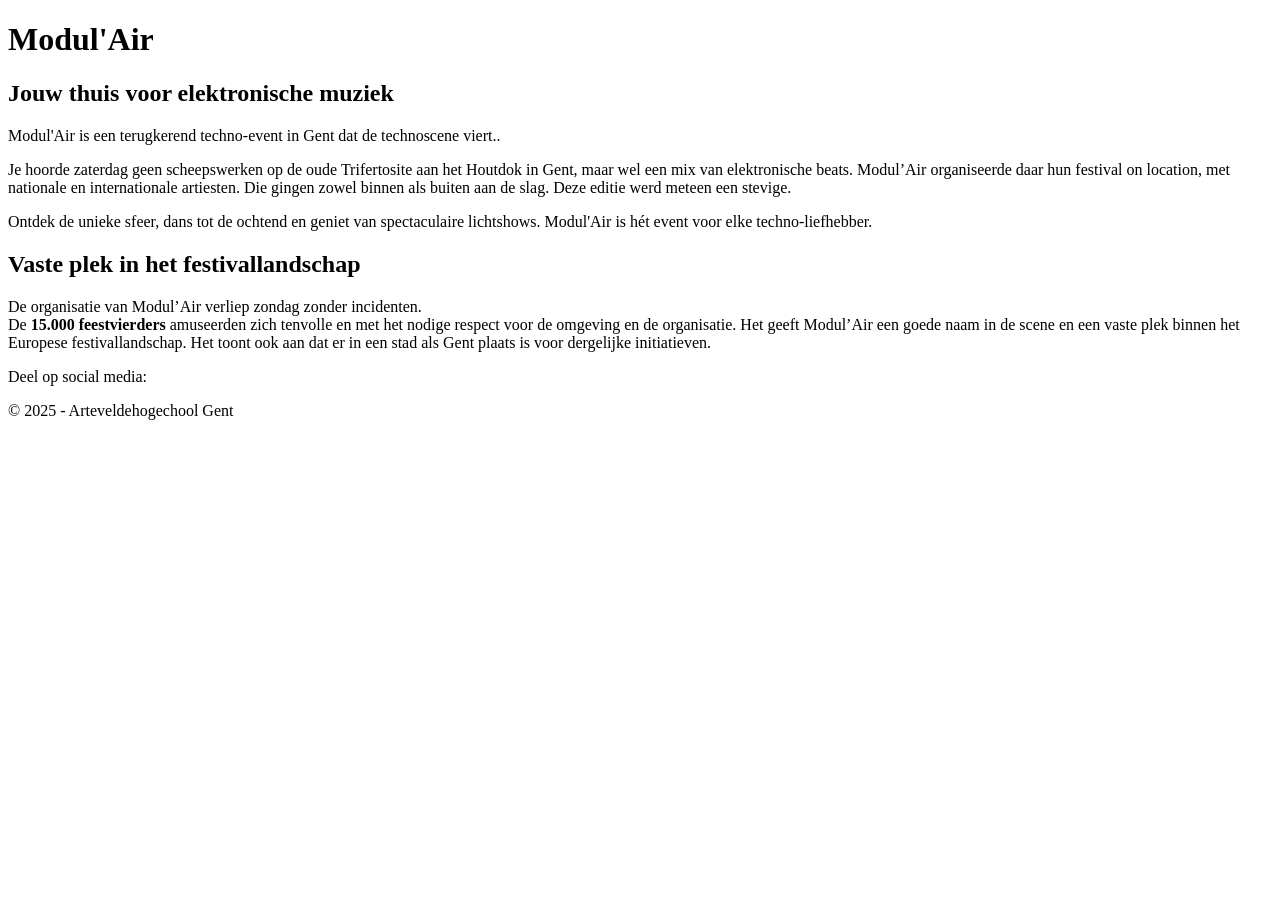
==== demo-selectoren-modulair/index.html @ 8709783b "Added project demo Modulair" ====
<!DOCTYPE html>
<html lang="nl">
<head>
    <meta charset="UTF-8">
    <meta http-equiv="X-UA-Compatible" content="IE=edge">
    <meta name="viewport" content="width=device-width, initial-scale=1.0">
    <title>Demo Selectoren - basis</title>

</head>
<body>

    <header id="banner">
        <h1>Modul'Air</h1>
    </header>
    <main>


        <article>
            <h2 class="awesome">Jouw thuis voor elektronische muziek</h2>
            <p class="intro">Modul'Air is een terugkerend techno-event in Gent dat de technoscene viert..</p>
            <p>
                Je hoorde zaterdag geen scheepswerken op de oude Trifertosite aan het Houtdok in Gent, maar wel een mix van elektronische beats. Modul’Air organiseerde daar hun festival <span>on location</span>, met <span class="highlight">nationale en internationale artiesten</span>. Die gingen zowel binnen als buiten aan de slag. Deze editie werd meteen een stevige.
            </p>
            <p>Ontdek de unieke sfeer, <span class="highlight">dans tot de ochtend</span> en geniet van spectaculaire lichtshows. Modul'Air is hét event voor elke techno-liefhebber.</p>
        </article>
        <article>
            <h2>Vaste plek in het festivallandschap</h2>
            <p class="intro">De organisatie van Modul’Air verliep zondag zonder incidenten. <br>
            De <strong>15.000 feestvierders</strong> amuseerden zich tenvolle en met het nodige respect voor de omgeving en de organisatie. Het geeft Modul’Air een goede naam in de scene en een vaste plek binnen het Europese festivallandschap. Het toont ook aan dat er in een stad als Gent plaats is voor dergelijke initiatieven.</p>
        </article>

    </main>
    <footer>

        Deel op social media:
        <ul id="social">
            
        </ul>

        &copy; 2025 - Arteveldehogechool Gent

    </footer>
    
</body>
</html>
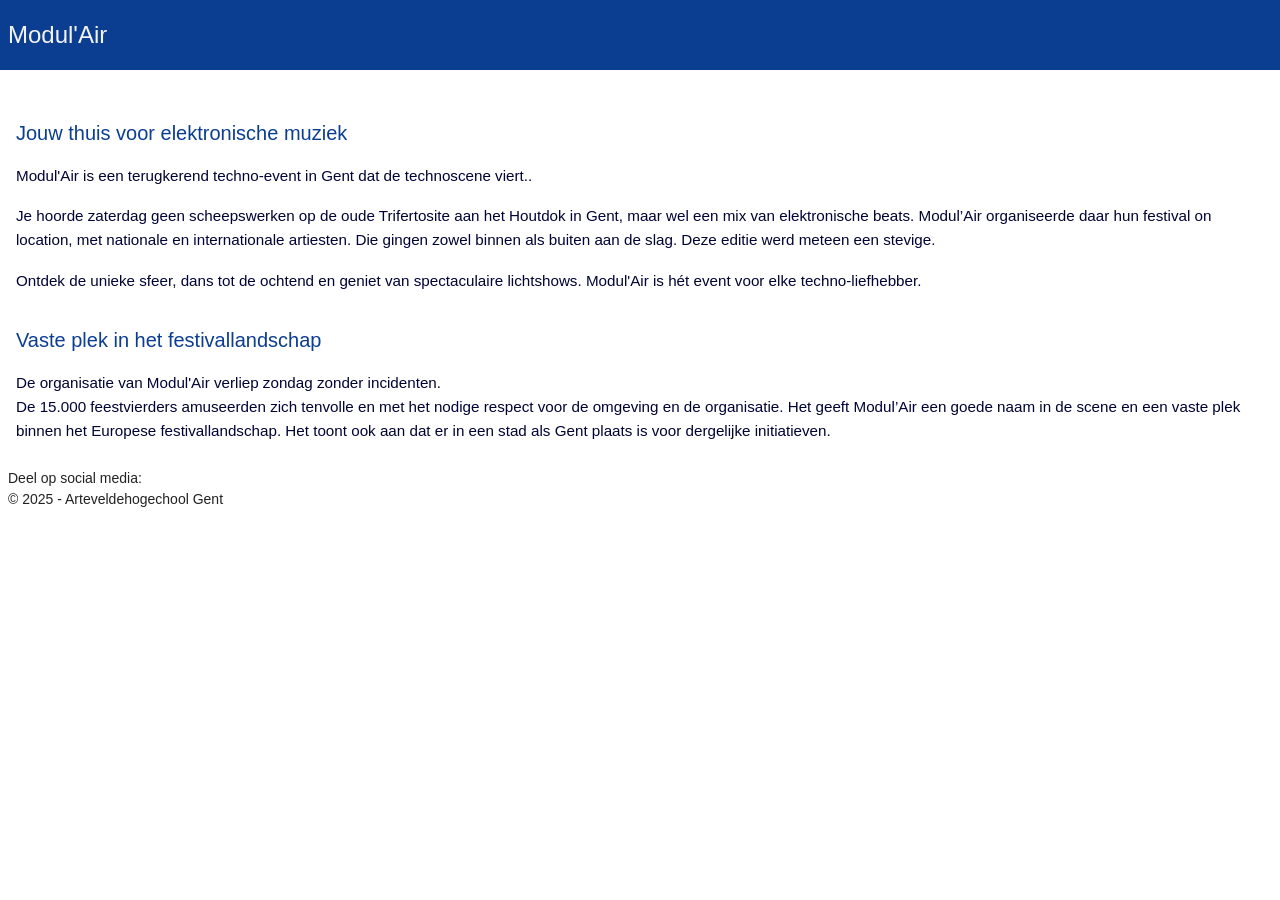
==== commit 94704587: "added styling to Project Modulair" ====
--- a/demo-selectoren-modulair/index.html
+++ b/demo-selectoren-modulair/index.html
@@ -4,8 +4,9 @@
     <meta charset="UTF-8">
     <meta http-equiv="X-UA-Compatible" content="IE=edge">
     <meta name="viewport" content="width=device-width, initial-scale=1.0">
+    <link rel="stylesheet" href="css/reset.css">
+    <link rel="stylesheet" href="css/main.css">
     <title>Demo Selectoren - basis</title>
-
 </head>
 <body>
 
@@ -25,7 +26,7 @@
         </article>
         <article>
             <h2>Vaste plek in het festivallandschap</h2>
-            <p class="intro">De organisatie van Modul’Air verliep zondag zonder incidenten. <br>
+            <p class="intro">De organisatie van Modul'Air verliep zondag zonder incidenten. <br>
             De <strong>15.000 feestvierders</strong> amuseerden zich tenvolle en met het nodige respect voor de omgeving en de organisatie. Het geeft Modul’Air een goede naam in de scene en een vaste plek binnen het Europese festivallandschap. Het toont ook aan dat er in een stad als Gent plaats is voor dergelijke initiatieven.</p>
         </article>
 
@@ -34,9 +35,8 @@
 
         Deel op social media:
         <ul id="social">
-            
+   
         </ul>
-
         &copy; 2025 - Arteveldehogechool Gent
 
     </footer>
--- a/demo-selectoren-modulair/css/main.css
+++ b/demo-selectoren-modulair/css/main.css
@@ -0,0 +1,79 @@
+body {
+  font-family: Arial, Helvetica, sans-serif;
+  font-size: 16px;
+  color: #222;
+  line-height: 1.5;
+}
+
+h1,
+h2,
+h3 {
+  color: #0b3d91;
+  font-family: Verdana, Geneva, Tahoma, sans-serif;
+  padding: 2rem 0 1rem 0;
+}
+
+h1 {
+  font-size: 24px;
+  padding: 1rem 0;
+}
+
+h2 {
+  font-size: 20px;
+}
+
+h3 {
+  font-size: 18px;
+}
+
+p {
+  color: #666;
+  font-size: 0.95rem;
+  line-height: 1.6;
+}
+
+p + p {
+  padding-top: 1rem;
+}
+
+a {
+  text-decoration: none;
+  color: cornflowerblue;
+}
+
+a:hover {
+  text-decoration: underline;
+}
+
+#banner {
+  background-color: #0b3d91;
+  color: rgb(243, 243, 243);
+  padding: 0.05rem 0.5rem;
+}
+
+#banner h1 {
+  color: rgb(243, 243, 243);
+}
+
+main {
+  padding: 1rem;
+}
+
+main p {
+  color: #010334;
+}
+
+footer {
+  font-size: 0.875rem;
+  padding: 0.5rem;
+}
+
+footer a {
+  color: #0b3d91;
+}
+
+#social li {
+  color: #010334;
+  text-transform: uppercase;
+  text-decoration: underline;
+}
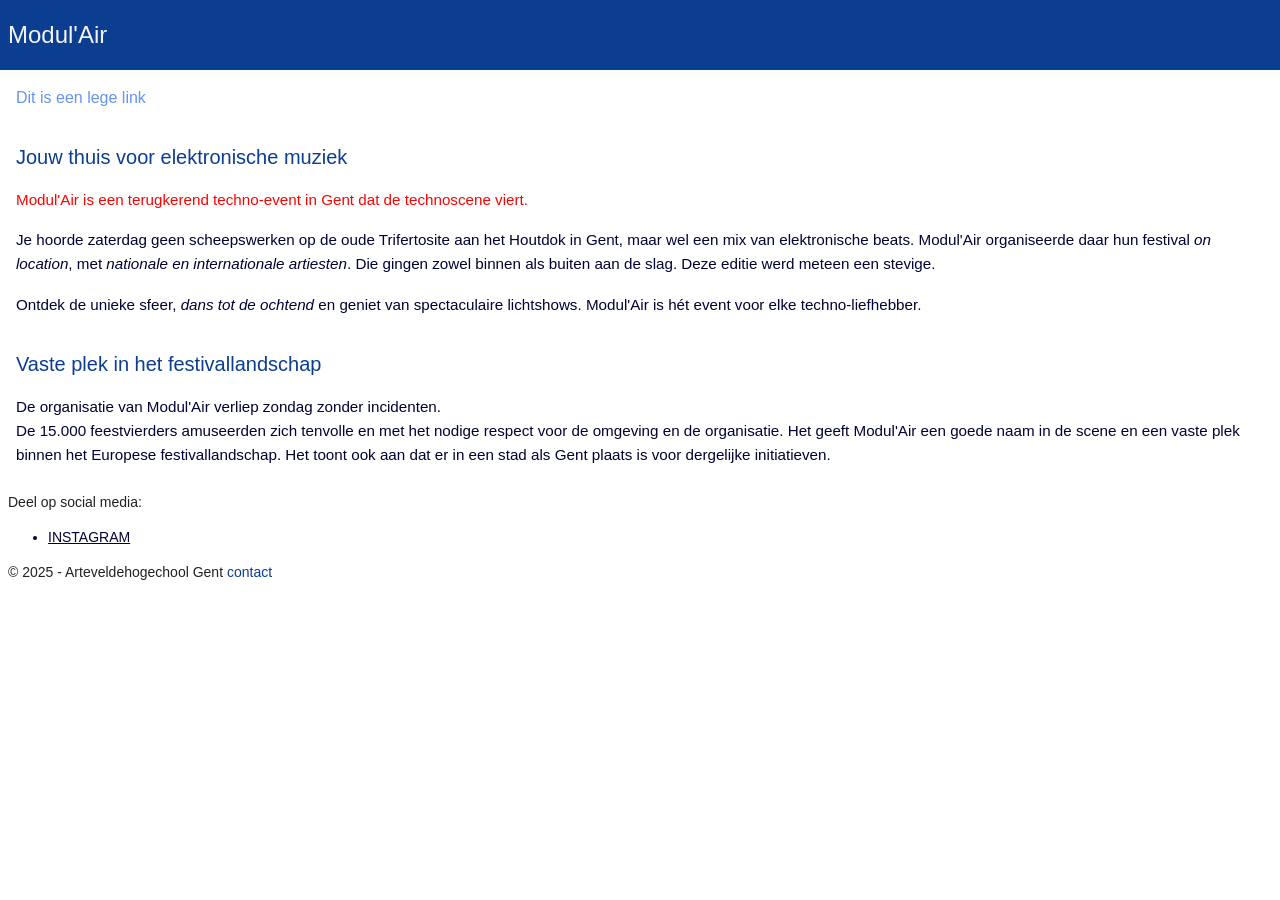
==== commit 003815ee: "more css and favicon for project Modulair" ====
--- a/demo-selectoren-modulair/index.html
+++ b/demo-selectoren-modulair/index.html
@@ -4,6 +4,7 @@
     <meta charset="UTF-8">
     <meta http-equiv="X-UA-Compatible" content="IE=edge">
     <meta name="viewport" content="width=device-width, initial-scale=1.0">
+    <link rel="shortcut icon" href="logo-modulair.svg" type="image/x-icon">
     <link rel="stylesheet" href="css/reset.css">
     <link rel="stylesheet" href="css/main.css">
     <title>Demo Selectoren - basis</title>
@@ -14,20 +15,20 @@
         <h1>Modul'Air</h1>
     </header>
     <main>
-
+        <a href="">Dit is een lege link</a>
 
         <article>
             <h2 class="awesome">Jouw thuis voor elektronische muziek</h2>
-            <p class="intro">Modul'Air is een terugkerend techno-event in Gent dat de technoscene viert..</p>
+            <p class="intro">Modul'Air is een terugkerend techno-event in Gent dat de technoscene viert.</p>
             <p>
-                Je hoorde zaterdag geen scheepswerken op de oude Trifertosite aan het Houtdok in Gent, maar wel een mix van elektronische beats. Modul’Air organiseerde daar hun festival <span>on location</span>, met <span class="highlight">nationale en internationale artiesten</span>. Die gingen zowel binnen als buiten aan de slag. Deze editie werd meteen een stevige.
+                Je hoorde zaterdag geen scheepswerken op de oude Trifertosite aan het Houtdok in Gent, maar wel een mix van elektronische beats. Modul'Air organiseerde daar hun festival <span>on location</span>, met <span class="highlight">nationale en internationale artiesten</span>. Die gingen zowel binnen als buiten aan de slag. Deze editie werd meteen een stevige.
             </p>
             <p>Ontdek de unieke sfeer, <span class="highlight">dans tot de ochtend</span> en geniet van spectaculaire lichtshows. Modul'Air is hét event voor elke techno-liefhebber.</p>
         </article>
         <article>
             <h2>Vaste plek in het festivallandschap</h2>
             <p class="intro">De organisatie van Modul'Air verliep zondag zonder incidenten. <br>
-            De <strong>15.000 feestvierders</strong> amuseerden zich tenvolle en met het nodige respect voor de omgeving en de organisatie. Het geeft Modul’Air een goede naam in de scene en een vaste plek binnen het Europese festivallandschap. Het toont ook aan dat er in een stad als Gent plaats is voor dergelijke initiatieven.</p>
+            De <strong>15.000 feestvierders</strong> amuseerden zich tenvolle en met het nodige respect voor de omgeving en de organisatie. Het geeft Modul'Air een goede naam in de scene en een vaste plek binnen het Europese festivallandschap. Het toont ook aan dat er in een stad als Gent plaats is voor dergelijke initiatieven.</p>
         </article>
 
     </main>
@@ -35,10 +36,10 @@
 
         Deel op social media:
         <ul id="social">
-   
+            <li>Instagram</li>
         </ul>
         &copy; 2025 - Arteveldehogechool Gent
-
+        <a href="./contact.html">contact</a>
     </footer>
     
 </body>
--- a/demo-selectoren-modulair/css/main.css
+++ b/demo-selectoren-modulair/css/main.css
@@ -45,6 +45,10 @@
   text-decoration: underline;
 }
 
+span{
+    font-style: italic;
+}
+
 #banner {
   background-color: #0b3d91;
   color: rgb(243, 243, 243);
@@ -77,3 +81,17 @@
   text-transform: uppercase;
   text-decoration: underline;
 }
+
+article:first-of-type p:first-of-type{
+    color: green;
+}
+
+/* 
+De tekstkleur van de paragraaf is rood omdat dit later in de css file wordt verklaart. 
+Css staat voor cascading style sheet, wat betekent dat het van boven naar onder de file leest,
+het gaat eerst het eerste statement lezen en de paragraaf groen maken maar daarna leest het dan het tweede statement
+en maakt het de paragraaf rood. Wat als laatste vermeld wordt is wat uitendelijkg geld.
+*/
+article:first-of-type p:first-of-type{
+    color: red;
+} 
